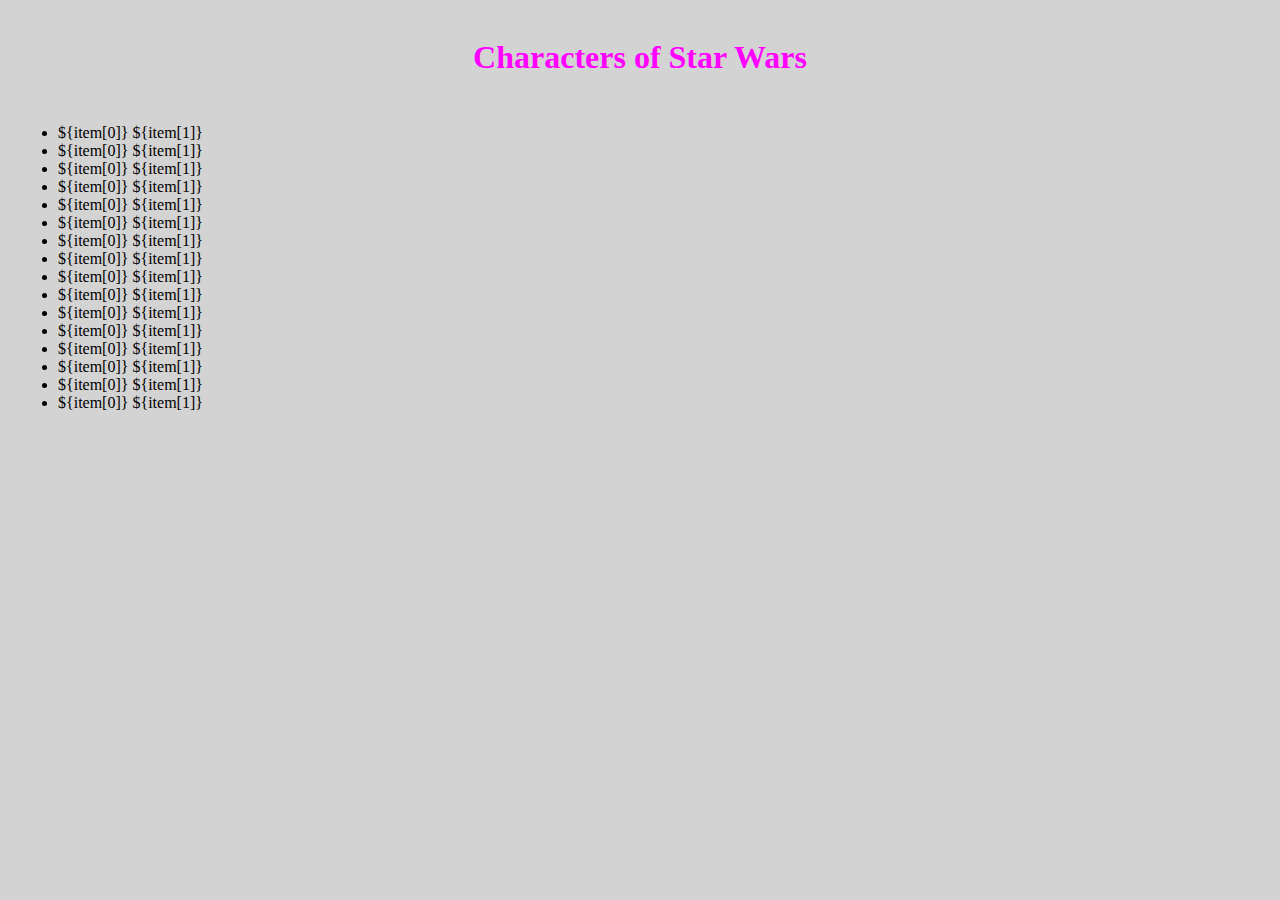
==== assignments/week2/stylized_list/list.html @ e3c6d20c "api" ====
<!DOCTYPE html>
<html lang="en">
    <head>
        <meta charset="UTF-8">
        <meta http-equiv="X-UA-Compatible" content="IE=edge">
        <meta name="viewport" content="width=device-width, initial-scale=1.0">
        <title>Stylized List</title>
        <link rel="stylesheet" href="list.css">
    </head>
    <body>
        <h1>Characters of Star Wars</h1>
        <div id="info"></div>

        <script src="list.js"></script>
    </body>
</html>
---- assignments/week2/stylized_list/list.css ----
body {
    background-color: lightgrey;
    display: grid;
    grid-template-columns: auto;
    grid-gap: 10px;
    padding: 10px;
}
ul {
    padding-bottom: 20px;
}

h1 {
  color: magenta; 
  text-align: center;
}
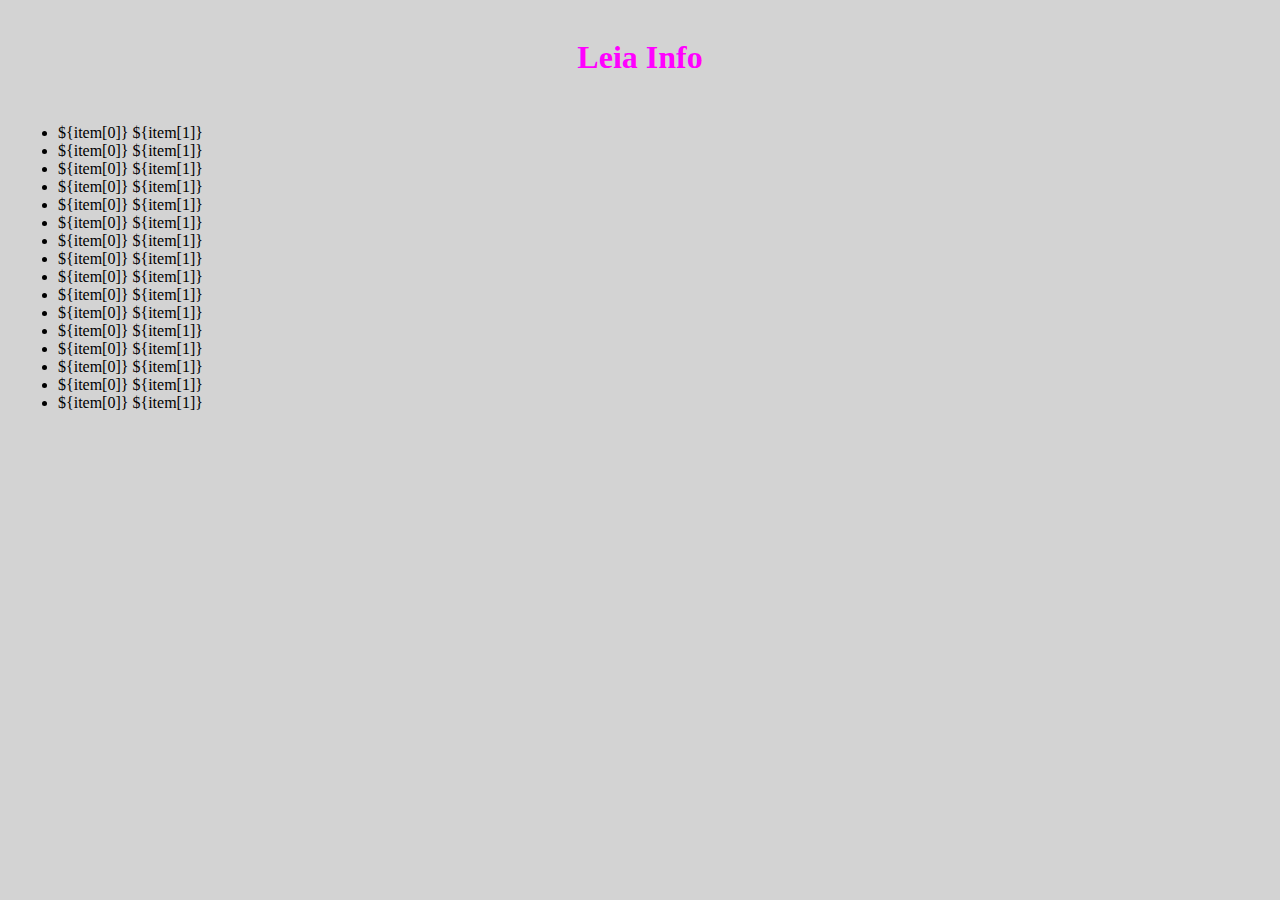
==== commit 90cd47d8: "assignment2" ====
--- a/assignments/week2/stylized_list/list.html
+++ b/assignments/week2/stylized_list/list.html
@@ -8,7 +8,7 @@
         <link rel="stylesheet" href="list.css">
     </head>
     <body>
-        <h1>Characters of Star Wars</h1>
+        <h1>Leia Info</h1>
         <div id="info"></div>
 
         <script src="list.js"></script>
